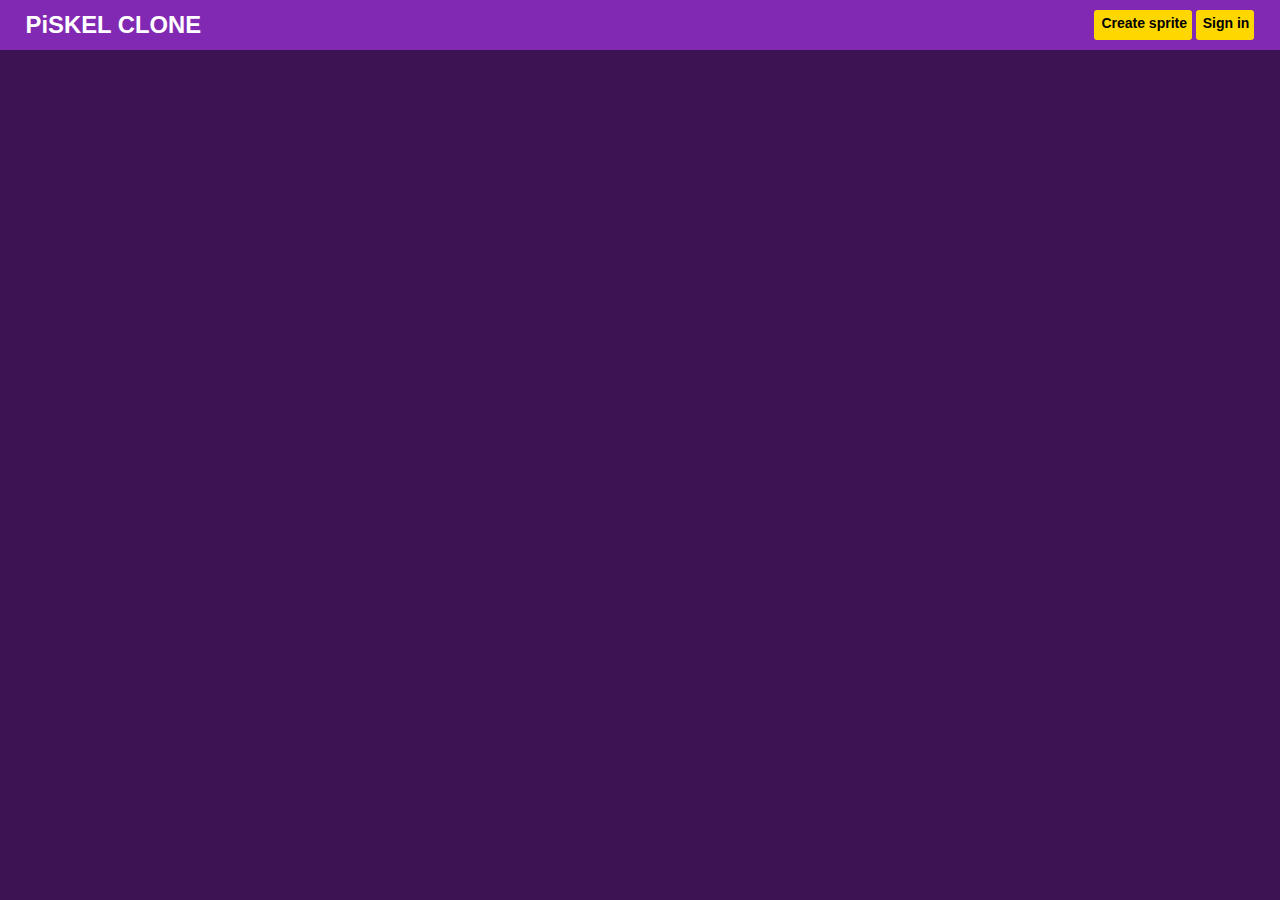
==== index.html @ 36d38034 "Updates" ====
<!doctype html><html lang="en"><head><meta charset="utf-8"/><link rel="shortcut icon" href="/favicon.ico"/><meta name="viewport" content="width=device-width,initial-scale=1"/><meta name="theme-color" content="#000000"/><link rel="manifest" href="/manifest.json"/><title>Piskel clone</title><link href="/static/css/main.af1754a2.chunk.css" rel="stylesheet"></head><body><div id="root"></div><script>!function(l){function e(e){for(var r,t,n=e[0],o=e[1],u=e[2],f=0,i=[];f<n.length;f++)t=n[f],p[t]&&i.push(p[t][0]),p[t]=0;for(r in o)Object.prototype.hasOwnProperty.call(o,r)&&(l[r]=o[r]);for(s&&s(e);i.length;)i.shift()();return c.push.apply(c,u||[]),a()}function a(){for(var e,r=0;r<c.length;r++){for(var t=c[r],n=!0,o=1;o<t.length;o++){var u=t[o];0!==p[u]&&(n=!1)}n&&(c.splice(r--,1),e=f(f.s=t[0]))}return e}var t={},p={1:0},c=[];function f(e){if(t[e])return t[e].exports;var r=t[e]={i:e,l:!1,exports:{}};return l[e].call(r.exports,r,r.exports,f),r.l=!0,r.exports}f.m=l,f.c=t,f.d=function(e,r,t){f.o(e,r)||Object.defineProperty(e,r,{enumerable:!0,get:t})},f.r=function(e){"undefined"!=typeof Symbol&&Symbol.toStringTag&&Object.defineProperty(e,Symbol.toStringTag,{value:"Module"}),Object.defineProperty(e,"__esModule",{value:!0})},f.t=function(r,e){if(1&e&&(r=f(r)),8&e)return r;if(4&e&&"object"==typeof r&&r&&r.__esModule)return r;var t=Object.create(null);if(f.r(t),Object.defineProperty(t,"default",{enumerable:!0,value:r}),2&e&&"string"!=typeof r)for(var n in r)f.d(t,n,function(e){return r[e]}.bind(null,n));return t},f.n=function(e){var r=e&&e.__esModule?function(){return e.default}:function(){return e};return f.d(r,"a",r),r},f.o=function(e,r){return Object.prototype.hasOwnProperty.call(e,r)},f.p="/";var r=window.webpackJsonp=window.webpackJsonp||[],n=r.push.bind(r);r.push=e,r=r.slice();for(var o=0;o<r.length;o++)e(r[o]);var s=n;a()}([])</script><script src="/static/js/2.9e72ecb9.chunk.js"></script><script src="/static/js/main.337ca8f8.chunk.js"></script></body></html>
---- static/css/main.af1754a2.chunk.css ----
body{margin:0;font-family:-apple-system,BlinkMacSystemFont,Segoe UI,Roboto,Oxygen,Ubuntu,Cantarell,Fira Sans,Droid Sans,Helvetica Neue,sans-serif;-webkit-font-smoothing:antialiased;-moz-osx-font-smoothing:grayscale;font-size:14px;background:#3d1354;height:100%;overflow-x:hidden}code{font-family:source-code-pro,Menlo,Monaco,Consolas,Courier New,monospace}.header__container{background:#8229b3;display:flex;justify-content:space-between;align-items:center;padding:0 2%;height:50px;margin-bottom:10px;width:96vw}.header__title{color:#fff;font-size:1.7em}.header__name{color:grey;font-size:1.7em}.button__wrapper{width:160px;display:flex;justify-content:space-between}.button{height:25px;border:none;border-radius:3px;font-weight:700}.button__header{background-color:gold;text-decoration:none;height:25px;color:#000;padding:5px 5px 0 7px}.logo__link{text-decoration:none;color:#fff}.tools__wrapper{list-style:none;display:flex;flex-wrap:wrap;width:100px;padding:0}.tool{width:46px;height:46px;background:#2d2d2d;margin:1px;box-sizing:border-box;background-repeat:no-repeat;background-size:60%;background-position-x:10px;background-position-y:10px}.hidden{display:none}.tool--active{border:3px solid gold}.tool__pen{background-image:url(/static/media/pencil.73437451.png)}.tool__pen-mirror{background-image:url([data-uri])}.tool__paint--bucket{background-image:url([data-uri])}.tool_paint--all{background-image:url([data-uri])}.tool__eraser{background-image:url([data-uri])}.tool__stroke{background-image:url([data-uri])}.tool__rectangle{background-image:url([data-uri])}.tool__circle{background-image:url([data-uri])}.tool__move{background-image:url([data-uri])}.tool_shape{background-image:url([data-uri])}.tool__rectangle--selection{background-image:url([data-uri])}.tool__lasso{background-image:url([data-uri])}.tool__lighten{background-image:url([data-uri])}.tool__dithering{background-image:url([data-uri])}.tool__color--picker{background-image:url([data-uri])}.modal__overlay{background-color:rgba(0,0,0,.5);position:fixed;top:0;bottom:0;left:0;right:0}.modal__window{position:absolute;top:50%;left:50%;-webkit-transform:translate(-50%,-50%);transform:translate(-50%,-50%);background-color:#fff;min-height:500px;width:400px;display:flex;flex-direction:column;justify-content:space-between}.modal__body,.modal__footer,.modal__header{padding:5px 20px}.modal__header{min-height:20px;border-bottom:1px solid rgba(0,0,0,.2);display:flex;justify-content:space-between;box-sizing:border-box;align-items:center}.modal__title{font-weight:700}.modal__footer{display:flex;justify-content:flex-end;align-items:center}.modal__footer button:last-child{margin-left:10px}.pensize__wrapper{display:flex}.pensize__option{width:20px;height:20px;background-color:#000;border:2px solid #666;position:relative}.pensize__option:before{content:"";background:#fff;position:absolute}[data-size="1"]:before{width:6px;height:6px;top:31%;left:33%}[data-size="2"]:before{width:9px;height:9px;top:25%;left:28%}[data-size="3"]:before{width:12px;height:12px;top:21%;left:22%}[data-size="4"]:before{width:14px;height:14px;top:14%;left:14%}.pensize__option--active{border:2px solid gold}input[type=color]{opacity:0;display:block;width:40px;height:40px;border:none}.palette__wrapper{position:relative;margin-left:15px}.color__wrapper{width:40px;height:40px;background-color:attr(data-color);overflow:hidden;margin-top:10px;position:absolute;border:2px solid #000}.color__wrapper--primary{z-index:5}.color__wrapper--secondary{top:25px;left:20px;z-index:3}.color__primary{z-index:9}.color__secondary{top:30px;left:30px;z-index:7}.vertical__container{display:flex;flex-direction:column;justify-content:center}.vertical__container--tools{width:100px;height:90vh}.frames__container{width:130px;align-items:center}.frame__list,.frames__container{display:flex;flex-direction:column}.frame__list{padding:0;max-height:calc(100vh - 30px);width:140px;list-style:none;overflow-y:scroll;overflow-x:hidden;max-height:80vh}.frame__item{position:relative;order:attr(data-order)}.frame{border:1px solid #000;margin-top:10px;width:90%;background:#fff}.frame--active{border:3px solid gold}.frame__wrapper{position:relative;display:flex;flex-direction:column;align-items:center}.tolltip__button{position:absolute;width:30px;height:30px;background:transparent;border:none;font-size:18px;font-weight:600;background:#666;background-size:65%;background-position-x:5px;background-position-y:5px}.tooltip__button--active{color:#fff;background-color:gold}.tolltip__button--number{top:12px;left:6px}.tolltip__button--delete{top:12px;right:4px;z-index:100;background-image:url([data-uri]);background-repeat:no-repeat}.tolltip__button--drag{bottom:2px;left:6px;background-image:url([data-uri]);background-repeat:no-repeat}.tolltip__button--dublicate{bottom:2px;right:4px;background-image:url([data-uri]);background-repeat:no-repeat}.frames__button{display:flex;justify-content:space-around;border:3px solid #888;border-radius:5px;width:80%}.frames__label{height:40px;width:60px;color:#fff}.icon__plus{width:30px;height:30px;background-image:url([data-uri]);background-repeat:no-repeat;background-size:75%;background-position-x:5px;background-position-y:7px}::-webkit-scrollbar-button{background-repeat:no-repeat;width:6px;height:0}::-webkit-scrollbar-track{background-color:#32312e;box-shadow:inset 0 0 3px #000}::-webkit-scrollbar-thumb{border-radius:5px;background-color:#ffcb17;box-shadow:inset 0 1px 1px #fff;background-image:url(https://yraaa.ru/_pu/24/59610063.png);background-position:50%;background-repeat:no-repeat}::-webkit-resizer{background-repeat:no-repeat;width:7px;height:0}::-webkit-scrollbar{width:11px}.canvas,.preview__canvas{background-image:url([data-uri]);-ms-interpolation-mode:nearest-neighbor;image-rendering:-moz-crisp-edges;image-rendering:pixelated}.canvas__drawing{cursor:crosshair}.canvas--layer,.canvas__drawing{-webkit-transform:scale(.8);transform:scale(.8);position:absolute}.canvas--layer{display:flex;pointer-events:none;background:none}.layers__container{width:100%;height:100%;position:relative;display:flex;justify-content:center;background:#a0a0a0;align-items:center}.layer__wrapper{position:absolute;display:flex}.layer__wrapper--layer{pointer-events:none}.layer--active{color:gold}.preview__canvas{height:200px;width:200px}.preview__container{position:relative}.button__fullscreen{position:absolute;right:10px;top:5px}.fps__description{color:#fff;width:20%;text-align:center;vertical-align:middle;padding-top:2px}.fps__container{display:flex;justify-content:space-between;width:100%;background:hsla(0,0%,40%,.4);margin-top:-4px}.fps__range{width:80%}.settings__container{bottom:50px;right:0;background:gold;width:30px;height:50px;font:14px Arial;color:#fff;text-align:center;padding:5px;border:1px solid #8229b3;border-radius:5px 0 0 5px}.setting__hidden,.settings__container{position:fixed;-webkit-transition-duration:.3s;transition-duration:.3s}.setting__hidden{bottom:40px;right:-220px;background:#8229b3;color:#000;width:170px;height:280px;display:flex;flex-direction:column;align-items:flex-start;font-size:1.2em;font-weight:600;color:#fff;padding:20px;border-radius:5px 0 0 5px}.settings__container:hover{right:210px}.settings__container:hover .setting__hidden{right:0}.setting__label{width:70px;text-align:left}.resize__section{width:150px;display:flex}.button__export{margin-top:20px}.input__text{width:40px}.input__wrapper{margin-top:10px}.button__keyboard{width:70px;height:30px;position:absolute;bottom:15px;right:65px;background:url([data-uri]) no-repeat;background-position-x:10px;background-position-y:-15px;border:none}.modal__cancel{background:url([data-uri]);background-size:100%;width:15px;height:15px;border:none}.main{display:flex;width:85%}.main__container{display:flex;overflow:hidden;height:90vh}.column__wrapper{display:flex;width:100%}.column__left{width:200px;height:100%;display:flex;justify-content:center}.column__main{width:100%;height:100%;margin-right:10px}.column__right{display:flex;flex-direction:column;align-items:center;width:220px;height:100%}.transfrom__container{width:100%;border:2px solid #8229b3;box-sizing:border-box;padding:0 10px;margin-top:10px;color:#fff}.transform__title{margin:0 0 10px}.tools__wrapper--transform{justify-content:center;margin:0}.tool__flip{background-image:url([data-uri])}.tool__rotate{background-image:url([data-uri])}.coordinates__container{display:flex;flex-direction:column;width:100%;color:gold;font-weight:700;margin-top:10px;justify-content:flex-end}.layersPanel__container{width:100%;border:2px solid #8229b3;box-sizing:border-box;padding:0 10px;margin-top:10px;color:#fff}.layersPanel__title{margin:0}.buttons__container--layers{display:flex;justify-content:space-between;margin-top:10px}.layers__name{pointer-events:none}.layersList__item{cursor:pointer}.item--active{color:gold}.button__layers{width:20px;height:20px;padding:0;border:none}.button__layers:hover{border:1px solid gold}.layersList__wrapper{height:60px;overflow-y:scroll;list-style:none;padding:0;margin:10px 0 0}.button__layers--plus{background:url([data-uri]);background-size:100%}.button__layers--up{background:url([data-uri]);background-size:100%}.button__layers--down{background:url([data-uri]);background-size:100%}.button__layers--delete{background:url([data-uri]);background-size:100%}.container--landing{max-width:1800px;margin:0 auto}.container--about{margin:105px auto;display:flex;align-items:center;justify-content:space-between;padding:0 40px}.title__wrapper{width:30%;display:flex;flex-direction:column;height:90%;justify-content:center}.image__wrapper--about{width:65%;display:flex;margin-right:30px}.title{font-size:5.5em;color:#fff;margin:0}.title__description{font-size:1.5em;color:#fff}.image--about{width:100%;border:7px solid gold}.button__wrapper--about{width:100%;display:flex;justify-content:center;margin-top:20px}.button--about{height:80px;font-size:3.5em;margin-right:60px}.container--examples{margin:80px auto}.examples__wrapper{width:100%;height:100%;display:flex;flex-direction:column;justify-content:center;align-items:center}.title--example{font-size:4em;font-weight:500;color:#fff}.examples{display:flex;width:94%;justify-content:space-between;margin-top:20px;flex-wrap:wrap}.example{width:220px;display:flex;flex-direction:column;border:5px solid gold}.discription--example{background-color:#666;font-size:2em;font-weight:500;padding-left:15px}.image--example{width:220px;height:200px}.grow:hover{-webkit-transform:scale(1.2);transform:scale(1.2);-webkit-transition:.7s;transition:.7s}.tools__wrapper--overview{width:100%;display:flex;justify-content:center}.container--overview{margin:120px 0;padding:0 30px}.title--overview{font-size:4em}.item__container{display:flex;flex-wrap:wrap;max-width:1400px;margin:20px auto 0}.item__wrapper{width:350px;display:flex}.tool--overview{width:100px;height:100px;background-position-x:21px;background-position-y:25px}.tool--fullsize{background-size:100%;background-position-x:0;background-position-y:0}.tool__description{color:#fff;font-size:2em;margin-left:10px;margin-top:35px}.tools__wrapper{margin-top:20px}.overview__wrapper{display:flex;flex-direction:column;align-items:center}.assets__container{display:flex;justify-content:space-between;max-width:80%;margin-top:100px}.assets__column--left{text-align:right}.assets__column--right{direction:rtl;text-align:left}.assets__column{width:49%}.assets__wrapper{width:65%;margin:0 20px}.assets__item{display:flex;margin-top:20px}.image__wrapper--assets{width:220px;height:200px;background:#fff}.assets__title{margin:0 0 15px;color:#fff;font-size:2.5em}.assets__description{color:#999;font-size:1.15em;font-weight:700}.assets__image{width:100%;height:100%}.container--footer{background:#000;height:50px;width:100vw;margin:0;color:#fff;display:flex;justify-content:space-between}.footer__title{text-align:right;display:block;margin:0 0 0 20px}.social{display:flex;margin-right:20px;height:100%;align-items:center;width:130px;justify-content:space-between}.social__link{text-decoration:none;color:#fff;width:40px;height:40px}.info{display:flex;margin-left:70px;margin-top:15px}.info__year{display:block;text-align:right}.social__img{width:100%;height:100%}
/*# sourceMappingURL=main.af1754a2.chunk.css.map */
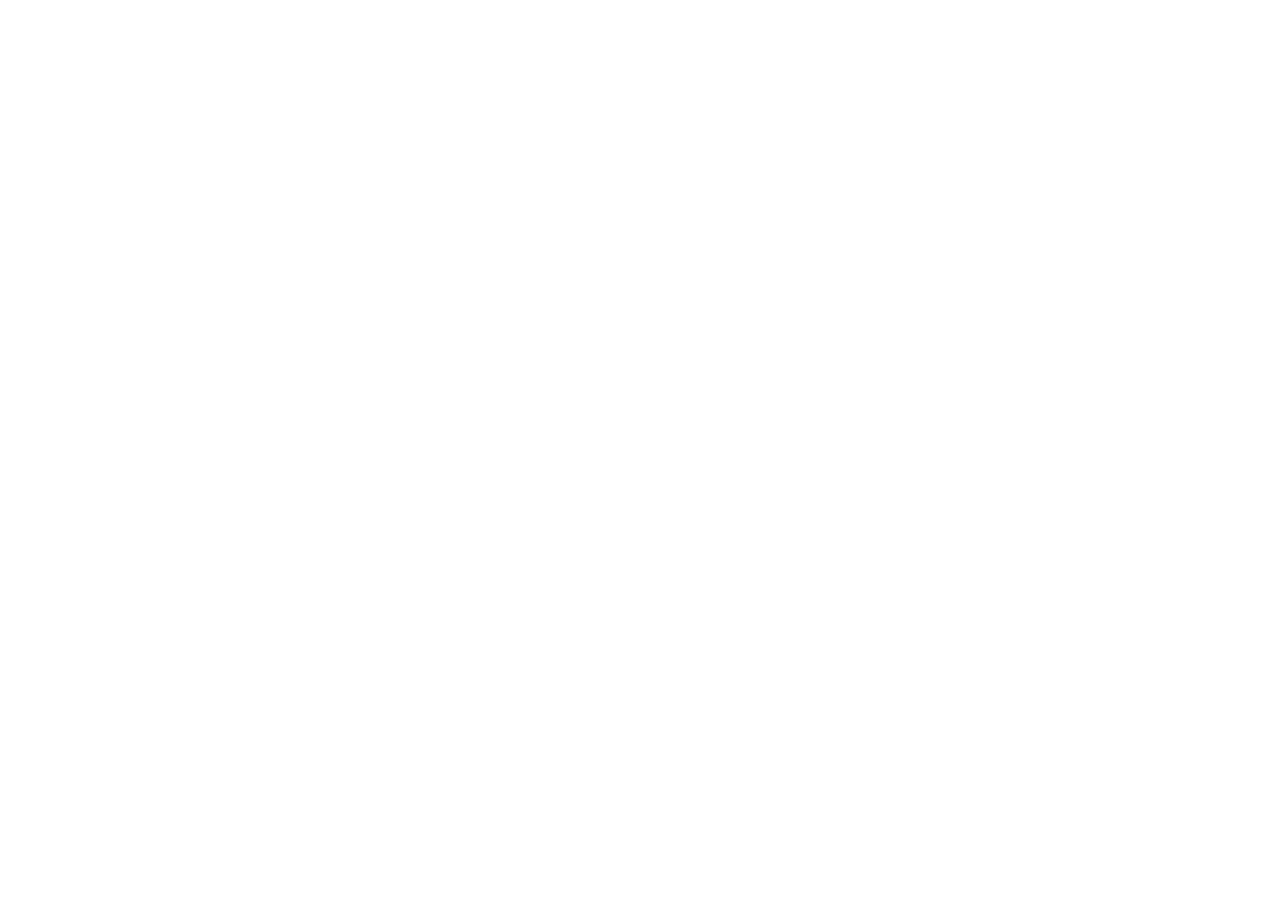
==== commit da771afa: "Updates" ====
--- a/index.html
+++ b/index.html
@@ -1 +1 @@
-<!doctype html><html lang="en"><head><meta charset="utf-8"/><link rel="shortcut icon" href="/favicon.ico"/><meta name="viewport" content="width=device-width,initial-scale=1"/><meta name="theme-color" content="#000000"/><link rel="manifest" href="/manifest.json"/><title>Piskel clone</title><link href="/static/css/main.af1754a2.chunk.css" rel="stylesheet"></head><body><div id="root"></div><script>!function(l){function e(e){for(var r,t,n=e[0],o=e[1],u=e[2],f=0,i=[];f<n.length;f++)t=n[f],p[t]&&i.push(p[t][0]),p[t]=0;for(r in o)Object.prototype.hasOwnProperty.call(o,r)&&(l[r]=o[r]);for(s&&s(e);i.length;)i.shift()();return c.push.apply(c,u||[]),a()}function a(){for(var e,r=0;r<c.length;r++){for(var t=c[r],n=!0,o=1;o<t.length;o++){var u=t[o];0!==p[u]&&(n=!1)}n&&(c.splice(r--,1),e=f(f.s=t[0]))}return e}var t={},p={1:0},c=[];function f(e){if(t[e])return t[e].exports;var r=t[e]={i:e,l:!1,exports:{}};return l[e].call(r.exports,r,r.exports,f),r.l=!0,r.exports}f.m=l,f.c=t,f.d=function(e,r,t){f.o(e,r)||Object.defineProperty(e,r,{enumerable:!0,get:t})},f.r=function(e){"undefined"!=typeof Symbol&&Symbol.toStringTag&&Object.defineProperty(e,Symbol.toStringTag,{value:"Module"}),Object.defineProperty(e,"__esModule",{value:!0})},f.t=function(r,e){if(1&e&&(r=f(r)),8&e)return r;if(4&e&&"object"==typeof r&&r&&r.__esModule)return r;var t=Object.create(null);if(f.r(t),Object.defineProperty(t,"default",{enumerable:!0,value:r}),2&e&&"string"!=typeof r)for(var n in r)f.d(t,n,function(e){return r[e]}.bind(null,n));return t},f.n=function(e){var r=e&&e.__esModule?function(){return e.default}:function(){return e};return f.d(r,"a",r),r},f.o=function(e,r){return Object.prototype.hasOwnProperty.call(e,r)},f.p="/";var r=window.webpackJsonp=window.webpackJsonp||[],n=r.push.bind(r);r.push=e,r=r.slice();for(var o=0;o<r.length;o++)e(r[o]);var s=n;a()}([])</script><script src="/static/js/2.9e72ecb9.chunk.js"></script><script src="/static/js/main.337ca8f8.chunk.js"></script></body></html>+<!doctype html><html lang="en"><head><meta charset="utf-8"/><link rel="shortcut icon" href="/piskel-clone/favicon.ico"/><meta name="viewport" content="width=device-width,initial-scale=1"/><meta name="theme-color" content="#000000"/><link rel="manifest" href="/piskel-clone/manifest.json"/><title>Piskel clone</title><link href="/piskel-clone/static/css/main.6f358920.chunk.css" rel="stylesheet"></head><body><div id="root"></div><script>!function(f){function e(e){for(var r,n,t=e[0],o=e[1],u=e[2],l=0,i=[];l<t.length;l++)n=t[l],p[n]&&i.push(p[n][0]),p[n]=0;for(r in o)Object.prototype.hasOwnProperty.call(o,r)&&(f[r]=o[r]);for(s&&s(e);i.length;)i.shift()();return c.push.apply(c,u||[]),a()}function a(){for(var e,r=0;r<c.length;r++){for(var n=c[r],t=!0,o=1;o<n.length;o++){var u=n[o];0!==p[u]&&(t=!1)}t&&(c.splice(r--,1),e=l(l.s=n[0]))}return e}var n={},p={1:0},c=[];function l(e){if(n[e])return n[e].exports;var r=n[e]={i:e,l:!1,exports:{}};return f[e].call(r.exports,r,r.exports,l),r.l=!0,r.exports}l.m=f,l.c=n,l.d=function(e,r,n){l.o(e,r)||Object.defineProperty(e,r,{enumerable:!0,get:n})},l.r=function(e){"undefined"!=typeof Symbol&&Symbol.toStringTag&&Object.defineProperty(e,Symbol.toStringTag,{value:"Module"}),Object.defineProperty(e,"__esModule",{value:!0})},l.t=function(r,e){if(1&e&&(r=l(r)),8&e)return r;if(4&e&&"object"==typeof r&&r&&r.__esModule)return r;var n=Object.create(null);if(l.r(n),Object.defineProperty(n,"default",{enumerable:!0,value:r}),2&e&&"string"!=typeof r)for(var t in r)l.d(n,t,function(e){return r[e]}.bind(null,t));return n},l.n=function(e){var r=e&&e.__esModule?function(){return e.default}:function(){return e};return l.d(r,"a",r),r},l.o=function(e,r){return Object.prototype.hasOwnProperty.call(e,r)},l.p="/piskel-clone/";var r=window.webpackJsonp=window.webpackJsonp||[],t=r.push.bind(r);r.push=e,r=r.slice();for(var o=0;o<r.length;o++)e(r[o]);var s=t;a()}([])</script><script src="/piskel-clone/static/js/2.9e72ecb9.chunk.js"></script><script src="/piskel-clone/static/js/main.8c3693d6.chunk.js"></script></body></html>